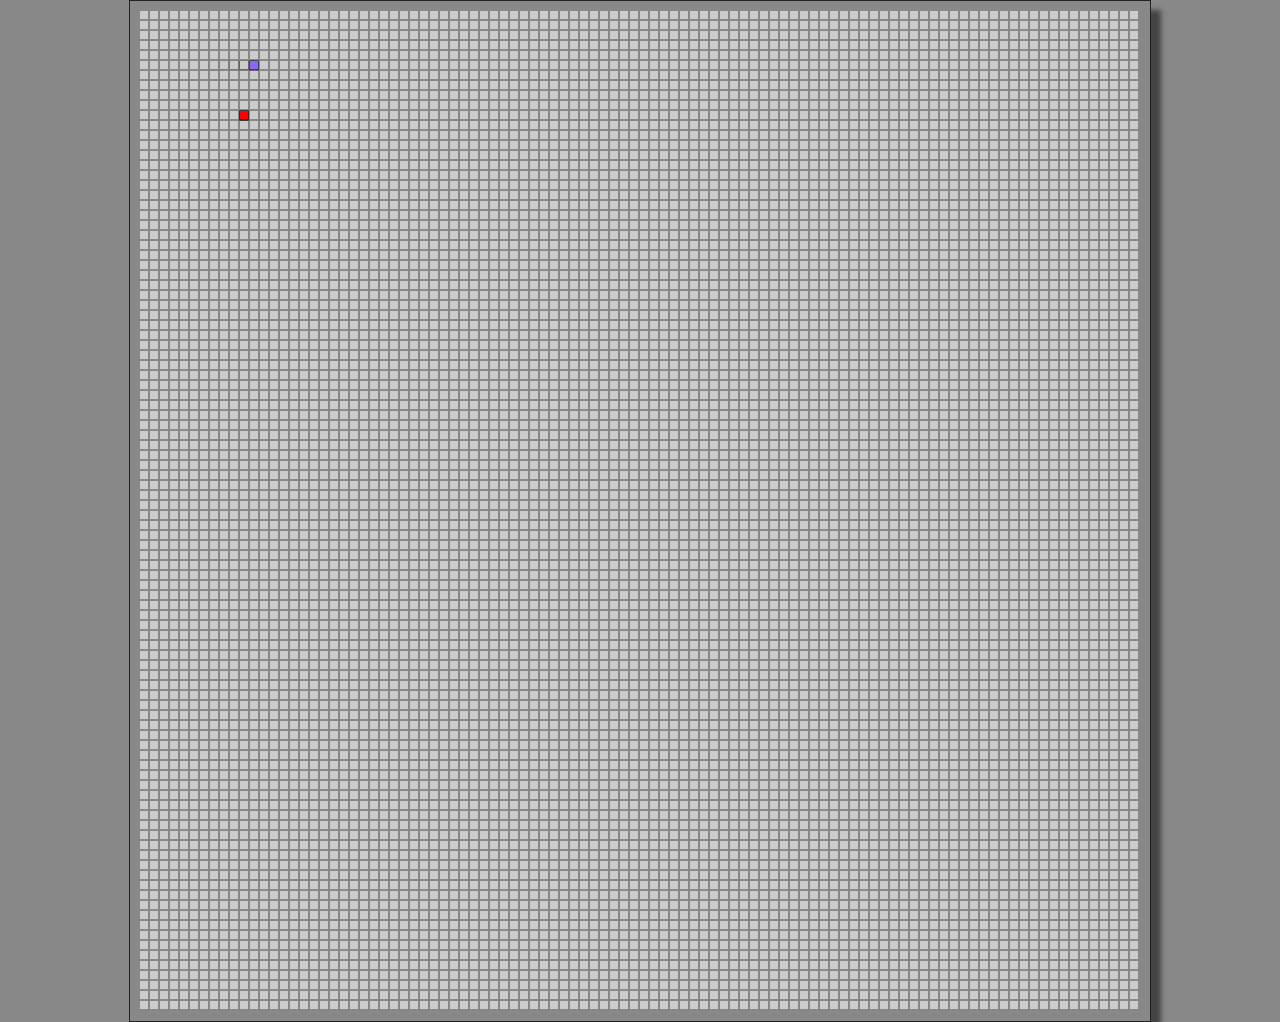
==== index.html @ 5dae517e "Adding collision detection" ====
<!DOCTYPE html>
<html>
<head>
	<title>Rainbow Snake</title>
	<meta charset="UTF-8">
	<link rel="stylesheet" type="text/css" href="page-style.css">
	
</head>
<body>
<canvas id="myCanvas" width="1000" height="1000" style="border:1px solid #222222;">
<script src="game.js"></script>

</body>
</html>
---- page-style.css ----
body
{
	margin: 0 auto;
	padding: 0;
	background-color: #888888;
}
#myCanvas
{
	padding: 10px;
	display: block;
	margin-left: auto;
	margin-right: auto;
	box-shadow: 10px 10px 5px #444444;
}
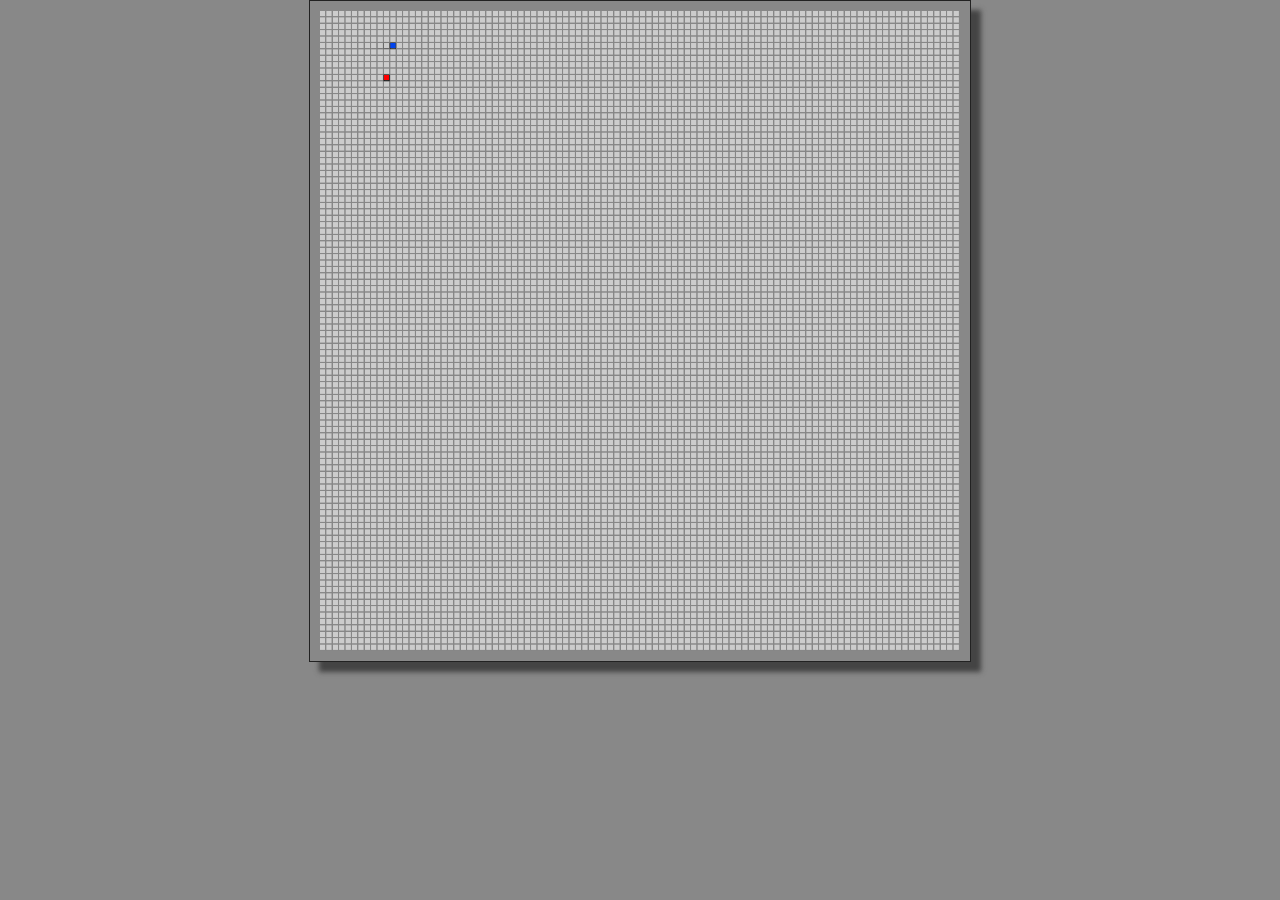
==== commit 14f27630: "refactoring" ====
--- a/index.html
+++ b/index.html
@@ -3,10 +3,26 @@
 <head>
 	<title>Rainbow Snake</title>
 	<meta charset="UTF-8">
+	<meta name="viewport" content="width=device-width, initial-scale=1.0">
+
 	<link rel="stylesheet" type="text/css" href="page-style.css">
+
 	
 </head>
 <body>
+
+<div class="popup" id="popup">
+		<h2>Przegrałeś! :C</h2>
+		<div class="content">
+			<div>Chcesz spróbować jeszcze raz?</div>
+			<div style="padding:10px; display:inline-block;">
+				<button class="button1" onclick="ResetGame()">Chce!</button>
+				<button class="button2" onclick="CloseGame()">Nie chce!</button>
+			</div>
+		</div>
+
+</div>
+
 <canvas id="myCanvas" width="1000" height="1000" style="border:1px solid #222222;">
 <script src="game.js"></script>
 
--- a/page-style.css
+++ b/page-style.css
@@ -3,6 +3,8 @@
 	margin: 0 auto;
 	padding: 0;
 	background-color: #888888;
+	overflow: hidden;
+
 }
 #myCanvas
 {
@@ -11,4 +13,66 @@
 	margin-left: auto;
 	margin-right: auto;
 	box-shadow: 10px 10px 5px #444444;
+	width: 50%;
+}
+
+
+.popup {
+  margin: 70px auto;
+  padding: 20px;
+  background: #fff;
+  border-radius: 5px;
+  width: 30%;
+  position: absolute;
+  transition: all 5s ease-in-out;
+  left: 0;
+  right: 0;
+  text-align: center;
+}
+
+.popup h2 {
+  margin-top: 0;
+  color: #333;
+  font-family: Tahoma, Arial, sans-serif;
+}
+.popup .content {
+  max-height: 30%;
+  overflow: auto;
+}
+.popup .button1
+{
+	background-color: #4CAF50; /* Green */
+	border-radius: 4px;
+    border: none;
+    color: white;
+    padding: 5px 22px;
+    text-align: center;
+    text-decoration: none;
+    display: inline-block;
+    font-size: 16px;
+	float:left;
+	margin-right: 30px;
+	margin-left: 30px;
+}
+.popup .button1:hover
+{
+	background-color: #5DBF61;
+}
+.popup .button2
+{
+	background-color: #AA0000; 
+	border-radius: 4px;
+    border: none;
+    color: white;
+    padding: 5px 22px;
+    text-align: center;
+    text-decoration: none;
+    display: inline-block;
+    font-size: 16px;
+	float:left;
+	margin-right: 30px;
+}
+.popup .button2:hover
+{
+	background-color: #880000;
 }